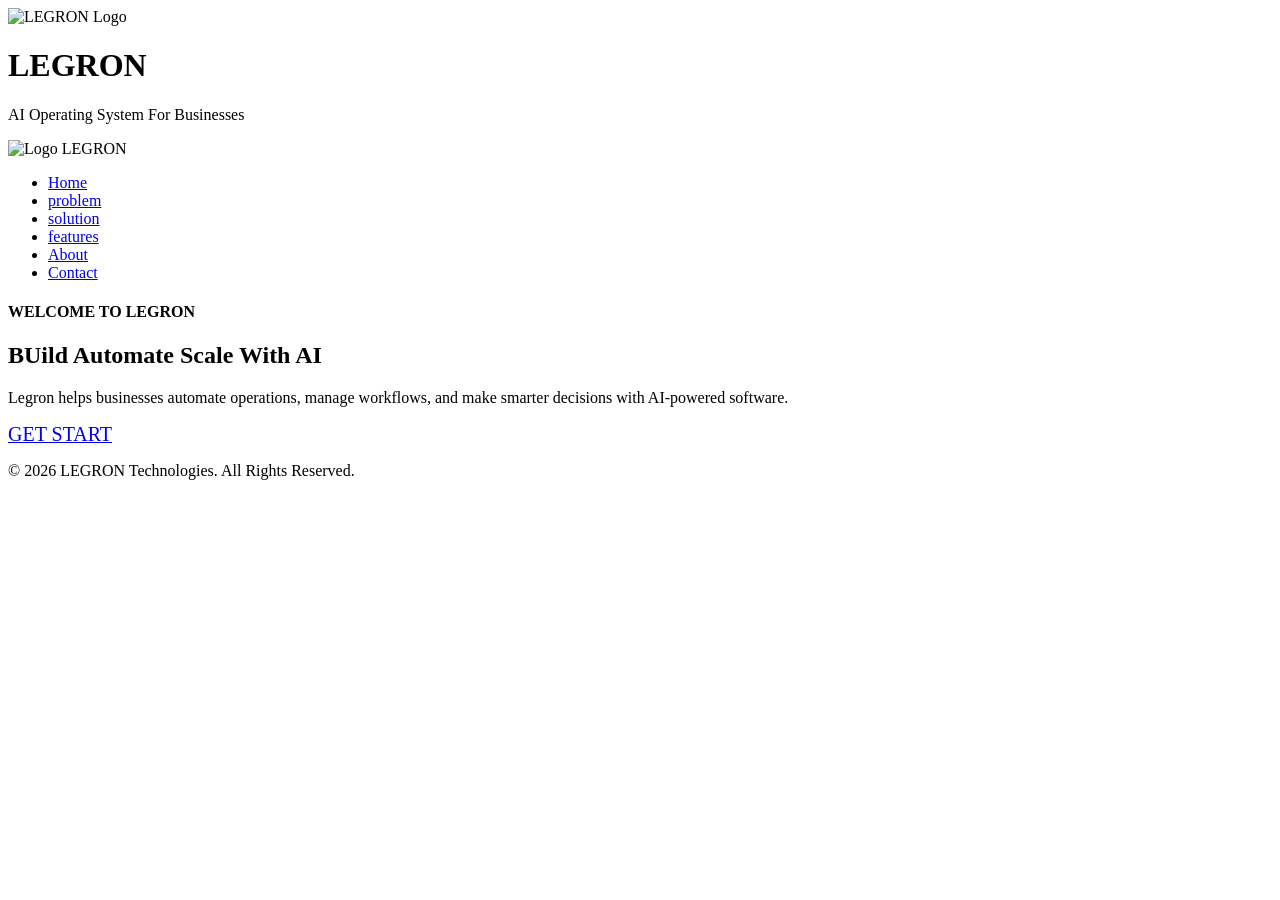
==== index.html @ fd5fa3c5 "Add files via upload" ====
<!DOCTYPE html>
<html lang="en">
<head>

<meta charset="UTF-8">
<meta name="viewport" content="width=device-width, initial-scale=1.0">

<title>LEGRON | Innovate Beyond Reality</title>

<link rel="preconnect" href="https://fonts.googleapis.com">
<link href="https://fonts.googleapis.com/css2?family=Orbitron:wght@500;700;900&family=Poppins:wght@300;400;600;700&display=swap" rel="stylesheet">

<link rel="stylesheet" href="../css/style.css">

</head>

<body>

<!-- ================= SPLASH SCREEN ================= -->

<div id="loader">

    <div class="loader-content">

        <img src="../images/logo.png" class="loader-logo" alt="LEGRON Logo">

        <h1 class="loader-text">LEGRON</h1>

        <p>AI Operating System For Businesses</p>

    </div>

</div>

<!-- ================= BACKGROUND ================= -->

<div class="bg-circle circle1"></div>
<div class="bg-circle circle2"></div>
<div class="bg-circle circle3"></div>

<!-- ================= NAVBAR ================= -->

<header>

<nav>

<div class="logo">

<img src="../images/logo.png" alt="Logo">

<span>LEGRON</span>

</div>

<ul>

<li><a href="index.html" class="active">Home</a></li>

<li><a href="problem.html" >problem</a></li>

<li><a href="solution.html" >solution</a></li>

<li><a href="features.html" >features</a></li>

<li><a href="about.html">About</a></li>

<li><a href="contact.html">Contact</a></li>

</ul>

</nav>

</header>

<!-- ================= HERO ================= -->

<section class="hero">

<div class="hero-left">

    <h4>WELCOME TO LEGRON</h4>

    <h1>

    BUild Automate Scale With 

    <span>AI</span>

    </h1>

    <p>

    Legron helps businesses automate operations, manage workflows, 
    and make smarter decisions with AI-powered software.

    </p>

<!-- </div> -->
<!-- 
    <div class="hero-right">

        <div class="glass-card">

            <h3>AI Dashboard</h3>

                <div class="stats">

                    <div>

                        <h2>0+</h2>

                        <p>Projects</p>

                    </div>

                        <div>

                        <h2>0+</h2>

                        <p>Clients</p>

                    </div>

                        <div>

                            <h2>0</h2>

                            <p>Success</p>

                        </div>

                </div>

        </div>

    </div>

    </section> -->


    <!-- ================= START BUTTON ================= -->

    <section class="start-section">

    <div class="water-ring"></div>

    <a href="problem.html" class="liquid-btn" id="startBtn">

    <span style="font-size: 20px;"> GET START</span>

    <div class="shine"></div>

    <div class="wave"></div>

    </a>
</div>
    </section>

<!-- ================= FOOTER ================= -->

<footer>

<p>

© 2026 LEGRON Technologies. All Rights Reserved.

</p>

</footer>

<script src="../js/script.js"></script>

</body>
</html>
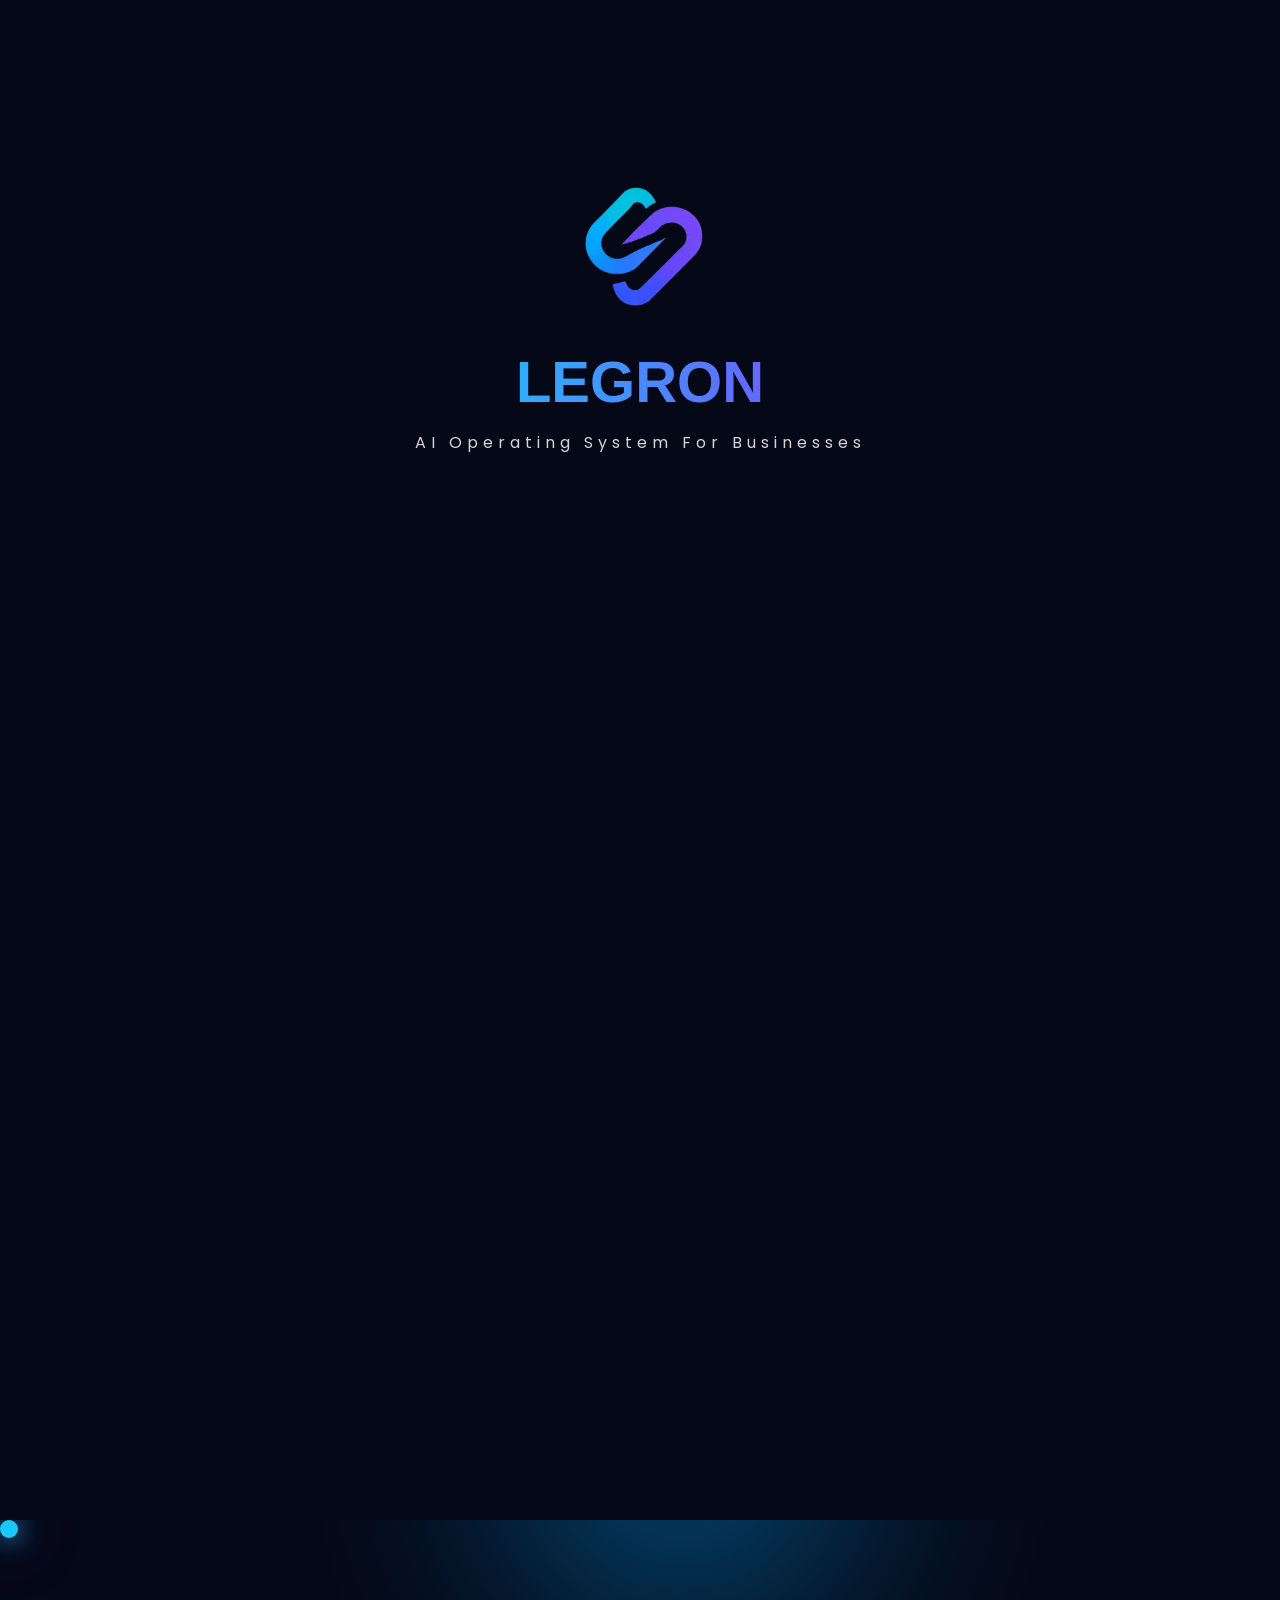
==== commit 5623712a: "Update paths for CSS and JS files in index.html" ====
--- a/index.html
+++ b/index.html
@@ -10,7 +10,7 @@
 <link rel="preconnect" href="https://fonts.googleapis.com">
 <link href="https://fonts.googleapis.com/css2?family=Orbitron:wght@500;700;900&family=Poppins:wght@300;400;600;700&display=swap" rel="stylesheet">
 
-<link rel="stylesheet" href="../css/style.css">
+<link rel="stylesheet" href="style.css">
 
 </head>
 
@@ -22,7 +22,7 @@
 
     <div class="loader-content">
 
-        <img src="../images/logo.png" class="loader-logo" alt="LEGRON Logo">
+        <img src="logo.png" class="loader-logo" alt="LEGRON Logo">
 
         <h1 class="loader-text">LEGRON</h1>
 
@@ -46,7 +46,7 @@
 
 <div class="logo">
 
-<img src="../images/logo.png" alt="Logo">
+<img src="logo.png" alt="Logo">
 
 <span>LEGRON</span>
 
@@ -168,7 +168,7 @@
 
 </footer>
 
-<script src="../js/script.js"></script>
+<script src="script.js"></script>
 
 </body>
-</html>+</html>
--- a/style.css
+++ b/style.css
@@ -0,0 +1,1207 @@
+/*=====================================================
+LEGRON AI WEBSITE
+STYLE.CSS - PART 1
+======================================================*/
+
+/* Google Fonts */
+
+@import url('https://fonts.googleapis.com/css2?family=Orbitron:wght@400;600;700;900&family=Poppins:wght@300;400;500;600;700&display=swap');
+
+/* Reset */
+
+*{
+    margin:0;
+    padding:0;
+    box-sizing:border-box;
+}
+
+html{
+    scroll-behavior:smooth;
+}
+
+body{
+
+    font-family:'Poppins',sans-serif;
+
+    background:#050816;
+
+    color:#ffffff;
+
+    overflow-x:hidden;
+
+    position:relative;
+
+}
+
+/*======================================
+BACKGROUND
+======================================*/
+
+.bg-circle{
+
+    position:fixed;
+
+    border-radius:50%;
+
+    filter:blur(120px);
+
+    opacity:.45;
+
+    z-index:-1;
+
+}
+
+.circle1{
+
+    width:380px;
+    height:380px;
+
+    background:#19C8FF;
+
+    top:-120px;
+    left:-120px;
+
+}
+
+.circle2{
+
+    width:450px;
+    height:450px;
+
+    background:#7A4DFF;
+
+    right:-180px;
+    top:150px;
+
+}
+
+.circle3{
+
+    width:350px;
+    height:350px;
+
+    background:#00A8FF;
+
+    bottom:-120px;
+    left:40%;
+
+}
+
+/*======================================
+SPLASH SCREEN
+======================================*/
+
+#loader{
+
+    position:fixed;
+
+    inset:0;
+
+    background:#050816;
+
+    display:flex;
+
+    justify-content:center;
+
+    align-items:center;
+
+    z-index:999999;
+
+    transition:1s;
+
+}
+
+.loader-content{
+
+    text-align:center;
+    margin-bottom: 900px;
+
+}
+
+.loader-logo{
+
+    width:170px;
+
+    animation:floatLogo 2.5s infinite;
+
+    /* filter:drop-shadow(0 0 25px #19C8FF); */
+
+}
+
+.loader-text{
+
+    margin-top:20px;
+
+    font-family:'Orbitron',sans-serif;
+
+    font-size:58px;
+
+    background:linear-gradient(90deg,#19C8FF,#7A4DFF);
+
+    -webkit-background-clip:text;
+
+    -webkit-text-fill-color:transparent;
+
+}
+
+.loader-content p{
+
+    margin-top:15px;
+
+    color:#d5d5d5;
+
+    letter-spacing:5px;
+
+}
+
+@keyframes floatLogo{
+
+    0%,100%{
+
+        transform:translateY(0);
+
+    }
+
+    50%{
+
+        transform:translateY(-15px);
+
+    }
+
+}
+
+/*======================================
+NAVBAR
+======================================*/
+
+header{
+
+    position:fixed;
+
+    top:0;
+
+    width:100%;
+
+    z-index:999;
+
+}
+
+nav{
+
+    width:90%;
+
+    margin:20px auto;
+
+    padding:16px 35px;
+
+    display:flex;
+
+    justify-content:space-between;
+
+    align-items:center;
+
+    border-radius:18px;
+
+    background:rgba(255,255,255,.05);
+
+    backdrop-filter:blur(20px);
+
+    border:1px solid rgba(255,255,255,.08);
+
+}
+
+.logo{
+
+    display:flex;
+
+    align-items:center;
+
+    gap:15px;
+
+}
+
+.logo img{
+
+    width:48px;
+
+    /* filter:drop-shadow(0 0 12px #19C8FF); */
+
+}
+
+.logo span{
+
+    font-family:'Orbitron',sans-serif;
+
+    font-size:26px;
+
+    font-weight:700;
+
+    background:linear-gradient(90deg,#19C8FF,#7A4DFF);
+
+    -webkit-background-clip:text;
+
+    -webkit-text-fill-color:transparent;
+
+}
+
+nav ul{
+
+    display:flex;
+
+    gap:35px;
+
+    list-style:none;
+
+}
+
+nav ul li a{
+
+    color:#ffffff;
+
+    text-decoration:none;
+
+    transition:.4s;
+
+    font-weight:500;
+
+}
+
+nav ul li a:hover{
+
+    color:#19C8FF;
+
+}
+
+.active{
+
+    color:#19C8FF !important;
+
+}
+
+/*======================================
+HERO
+======================================*/
+
+.hero{
+
+    min-height:100vh;
+
+    width:90%;
+
+    margin:auto;
+
+    display:flex;
+
+    justify-content:space-between;
+
+    align-items:center;
+
+    gap:80px;
+
+}
+
+.hero-left{
+
+    flex:1;
+    margin-top: 200px;
+
+}
+
+.hero-left h4{
+
+    color:#19C8FF;
+
+    letter-spacing:4px;
+
+    margin-bottom:18px;
+
+}
+
+.hero-left h1{
+
+    font-family:'Orbitron',sans-serif;
+
+    font-size:72px;
+
+    line-height:1.15;
+
+    margin-bottom:30px;
+
+}
+
+.hero-left span{
+
+    background:linear-gradient(90deg,#19C8FF,#7A4DFF);
+
+    -webkit-background-clip:text;
+
+    -webkit-text-fill-color:transparent;
+
+}
+
+.hero-left p{
+
+    color:#cfcfcf;
+
+    line-height:34px;
+
+    font-size:18px;
+
+    max-width:650px;
+
+}
+
+/*======================================
+GLASS CARD
+======================================*/
+
+.hero-right{
+
+    flex:1;
+
+    display:flex;
+
+    justify-content:center;
+
+}
+
+.glass-card{
+
+    width:420px;
+
+    padding:40px;
+
+    border-radius:30px;
+
+    background:rgba(255,255,255,.06);
+
+    backdrop-filter:blur(25px);
+
+    border:1px solid rgba(255,255,255,.08);
+
+    box-shadow:
+
+    0 0 30px rgba(25,200,255,.25),
+
+    0 0 60px rgba(122,77,255,.15);
+
+}
+
+.card-header{
+
+    font-family:'Orbitron',sans-serif;
+
+    font-size:26px;
+
+    margin-bottom:35px;
+
+}
+
+.stats{
+
+    display:grid;
+
+    grid-template-columns:repeat(3,1fr);
+
+    gap:18px;
+
+}
+
+.stats div{
+
+    text-align:center;
+
+    padding:18px;
+
+    border-radius:15px;
+
+    background:rgba(255,255,255,.04);
+
+}
+
+.stats h2{
+
+    color:#19C8FF;
+
+    font-size:32px;
+
+}
+
+.stats p{
+
+    margin-top:8px;
+
+    color:#bcbcbc;
+
+}
+/*=====================================================
+LEGRON AI WEBSITE
+STYLE.CSS - PART 2
+======================================================*/
+
+/*======================================
+HERO BUTTONS
+======================================*/
+
+.buttons{
+
+    margin-top:40px;
+
+    display:flex;
+
+    gap:25px;
+
+}
+
+.btn1,
+.btn2{
+
+    text-decoration:none;
+
+    padding:16px 38px;
+
+    border-radius:50px;
+
+    font-weight:600;
+
+    transition:.4s;
+
+    position:relative;
+
+    overflow:hidden;
+
+}
+
+.btn1{
+
+    color:#fff;
+
+    background:linear-gradient(135deg,#19C8FF,#7A4DFF);
+
+    box-shadow:0 0 30px rgba(25,200,255,.4);
+
+}
+
+.btn1:hover{
+
+    transform:translateY(-6px);
+
+    box-shadow:
+
+    0 0 30px #19C8FF,
+
+    0 0 60px #7A4DFF;
+
+}
+
+.btn2{
+
+    color:#fff;
+
+    border:2px solid #19C8FF;
+
+    background:transparent;
+
+}
+
+.btn2:hover{
+
+    background:#19C8FF;
+
+    color:#050816;
+
+}
+
+/*======================================
+FEATURES
+======================================*/
+
+.features{
+
+    width:90%;
+
+    margin:120px auto;
+
+}
+
+.features h2{
+
+    text-align:center;
+
+    font-size:48px;
+
+    margin-bottom:70px;
+
+    font-family:'Orbitron',sans-serif;
+
+    background:linear-gradient(90deg,#19C8FF,#7A4DFF);
+
+    -webkit-background-clip:text;
+
+    -webkit-text-fill-color:transparent;
+
+}
+
+/*======================================
+FEATURE GRID
+======================================*/
+
+.feature-grid{
+
+    display:grid;
+
+    grid-template-columns:repeat(auto-fit,minmax(320px,1fr));
+
+    gap:35px;
+
+}
+
+.feature-card{
+
+    background:rgba(255,255,255,.06);
+
+    backdrop-filter:blur(25px);
+
+    border:1px solid rgba(255,255,255,.08);
+
+    border-radius:25px;
+
+    padding:40px;
+
+    transition:.5s;
+
+    position:relative;
+
+    overflow:hidden;
+
+}
+
+/* Glow */
+
+.feature-card::before{
+
+    content:"";
+
+    position:absolute;
+
+    width:300px;
+
+    height:300px;
+
+    border-radius:50%;
+
+    background:radial-gradient(circle,#19C8FF55,transparent);
+
+    top:-150px;
+
+    right:-150px;
+
+    transition:.6s;
+
+}
+
+.feature-card:hover::before{
+
+    transform:scale(1.4);
+
+}
+
+.feature-card:hover{
+
+    transform:translateY(-15px);
+
+    box-shadow:
+
+    0 0 30px rgba(25,200,255,.4),
+
+    0 0 60px rgba(122,77,255,.2);
+
+}
+
+.feature-card h3{
+
+    margin-bottom:20px;
+
+    font-size:28px;
+
+    color:#19C8FF;
+
+}
+
+.feature-card p{
+
+    color:#d5d5d5;
+
+    line-height:32px;
+
+}
+
+/*======================================
+FLOATING ANIMATION
+======================================*/
+
+.feature-card:nth-child(1){
+
+    animation:float1 6s infinite ease-in-out;
+
+}
+
+.feature-card:nth-child(2){
+
+    animation:float2 7s infinite ease-in-out;
+
+}
+
+.feature-card:nth-child(3){
+
+    animation:float3 8s infinite ease-in-out;
+
+}
+
+@keyframes float1{
+
+    50%{
+
+        transform:translateY(-12px);
+
+    }
+
+}
+
+@keyframes float2{
+
+    50%{
+
+        transform:translateY(-18px);
+
+    }
+
+}
+
+@keyframes float3{
+
+    50%{
+
+        transform:translateY(-10px);
+
+    }
+
+}
+
+/*======================================
+FOOTER
+======================================*/
+
+footer{
+
+    margin-top:100px;
+
+    padding:35px;
+
+    text-align:center;
+
+    background:rgba(255,255,255,.05);
+
+    border-top:1px solid rgba(255,255,255,.08);
+
+    backdrop-filter:blur(20px);
+
+}
+
+footer p{
+
+    color:#bdbdbd;
+
+    letter-spacing:2px;
+
+}
+
+/*======================================
+SCROLLBAR
+======================================*/
+
+::-webkit-scrollbar{
+
+    width:10px;
+
+}
+
+::-webkit-scrollbar-track{
+
+    background:#050816;
+
+}
+
+::-webkit-scrollbar-thumb{
+
+    border-radius:20px;
+
+    background:linear-gradient(#19C8FF,#7A4DFF);
+
+}
+
+::-webkit-scrollbar-thumb:hover{
+
+    background:#19C8FF;
+
+}
+
+/*======================================
+RESPONSIVE
+======================================*/
+
+@media(max-width:991px){
+
+.hero{
+
+flex-direction:column;
+
+padding-top:140px;
+
+text-align:center;
+
+}
+
+.hero-left h1{
+
+font-size:52px;
+
+}
+
+.hero-left p{
+
+margin:auto;
+
+}
+
+.buttons{
+
+justify-content:center;
+
+}
+
+.glass-card{
+
+width:100%;
+
+max-width:450px;
+
+}
+
+.stats{
+
+grid-template-columns:1fr;
+
+}
+
+.features h2{
+
+font-size:36px;
+
+}
+
+}
+
+@media(max-width:600px){
+
+.hero-left h1{
+
+font-size:40px;
+
+}
+
+.logo span{
+
+font-size:22px;
+
+}
+
+nav{
+
+flex-direction:column;
+
+gap:20px;
+
+}
+
+nav ul{
+
+gap:18px;
+
+}
+
+.buttons{
+
+flex-direction:column;
+
+}
+
+.btn1,
+.btn2{
+
+text-align:center;
+
+}
+
+}
+/*=====================================================
+LEGRON AI WEBSITE
+STYLE.CSS - PART 3
+APPLE LIQUID START BUTTON
+======================================================*/
+
+/*==========================
+START SECTION
+==========================*/
+
+.start-section{
+
+    min-height:100vh;
+
+    display:flex;
+
+    justify-content:center;
+
+    align-items:center;
+
+    position:relative;
+
+    overflow:hidden;
+
+}
+
+/*==========================
+Water Ring
+==========================*/
+
+.water-ring{
+
+    position:absolute;
+
+    width:420px;
+
+    height:420px;
+    margin-bottom:300px ;
+    
+
+    border-radius:50%;
+
+    border:2px solid rgba(25,200,255,.15);
+
+    animation:ringPulse 4s infinite;
+
+}
+
+/*==========================
+Liquid Button
+==========================*/
+
+.liquid-btn{
+
+    position:relative;
+
+    width:220px;
+
+    height:220px;
+
+    margin-bottom: 300px;
+    /* margin-left: -100px; */
+
+    border-radius:50%;
+
+    display:flex;
+
+    justify-content:center;
+
+    align-items:center;
+
+    text-decoration:none;
+
+    overflow:hidden;
+
+    background:rgba(255,255,255,.08);
+
+    backdrop-filter:blur(30px);
+
+    -webkit-backdrop-filter:blur(30px);
+
+    border:1px solid rgba(255,255,255,.15);
+
+    box-shadow:
+        0 0 30px rgba(25,200,255,.35),
+        0 0 80px rgba(122,77,255,.25),
+        inset 0 0 20px rgba(255,255,255,.08);
+
+    transition:.5s;
+
+}
+
+/* Gradient Border */
+
+.liquid-btn::before{
+
+    content:"";
+
+    position:absolute;
+
+    inset:0;
+
+    border-radius:50%;
+
+    padding:2px;
+
+    background:linear-gradient(135deg,#19C8FF,#7A4DFF);
+
+    -webkit-mask:
+        linear-gradient(#fff 0 0) content-box,
+        linear-gradient(#fff 0 0);
+
+    -webkit-mask-composite:xor;
+
+    mask-composite:exclude;
+
+}
+
+/*==========================
+START TEXT
+==========================*/
+
+.liquid-btn span{
+
+    font-family:'Orbitron',sans-serif;
+
+    font-size:34px;
+
+    font-weight:700;
+
+    letter-spacing:4px;
+
+    background:linear-gradient(90deg,#19C8FF,#7A4DFF);
+
+    -webkit-background-clip:text;
+
+    -webkit-text-fill-color:transparent;
+
+    z-index:5;
+
+}
+
+/*==========================
+Shine Effect
+==========================*/
+
+.shine{
+
+    position:absolute;
+
+    width:300px;
+
+    height:45px;
+
+    background:rgba(255,255,255,.25);
+
+    transform:rotate(-35deg);
+
+    left:-260px;
+
+    animation:shineMove 3s linear infinite;
+
+}
+
+/*==========================
+Water Effect
+==========================*/
+
+.wave{
+
+    position:absolute;
+
+    bottom:-25px;
+
+    left:0;
+
+    width:100%;
+
+    height:90px;
+
+    background:linear-gradient(
+        180deg,
+        rgba(25,200,255,.55),
+        rgba(122,77,255,.55)
+    );
+
+    border-radius:45%;
+
+    animation:waveMove 4s ease-in-out infinite;
+
+}
+
+/*==========================
+Hover
+==========================*/
+
+.liquid-btn:hover{
+
+    transform:scale(1.08);
+
+    box-shadow:
+
+        0 0 60px #19C8FF,
+
+        0 0 120px #7A4DFF,
+
+        0 0 180px rgba(25,200,255,.45);
+
+}
+
+.liquid-btn:hover .wave{
+
+    height:120px;
+
+}
+
+/*==========================
+Animations
+==========================*/
+
+@keyframes ringPulse{
+
+    0%{
+
+        transform:scale(.8);
+
+        opacity:.8;
+
+    }
+
+    100%{
+
+        transform:scale(1.6);
+
+        opacity:0;
+
+    }
+
+}
+
+@keyframes shineMove{
+
+    0%{
+
+        left:-280px;
+
+    }
+
+    100%{
+
+        left:260px;
+
+    }
+
+}
+
+@keyframes waveMove{
+
+    0%{
+
+        transform:translateX(0) rotate(0deg);
+
+    }
+
+    50%{
+
+        transform:translateX(-20px) rotate(3deg);
+
+    }
+
+    100%{
+
+        transform:translateX(0) rotate(0deg);
+
+    }
+
+}
+
+/*==========================
+Ripple Animation
+==========================*/
+
+@keyframes ripple{
+
+    from{
+
+        transform:scale(0);
+
+        opacity:.7;
+
+    }
+
+    to{
+
+        transform:scale(4);
+
+        opacity:0;
+
+    }
+
+}
+
+/*==========================
+Mobile
+==========================*/
+
+@media(max-width:768px){
+
+.liquid-btn{
+
+width:170px;
+
+height:170px;
+
+}
+
+.liquid-btn span{
+
+font-size:24px;
+
+}
+
+.water-ring{
+
+width:300px;
+
+height:300px;
+
+}
+
+}
+
+/*==========================
+Smooth Page Fade
+==========================*/
+
+body{
+
+    animation:pageFade .8s ease;
+
+}
+
+@keyframes pageFade{
+
+    from{
+
+        opacity:0;
+
+        transform:scale(1.02);
+
+    }
+
+    to{
+
+        opacity:1;
+
+        transform:scale(1);
+
+    }
+
+}
